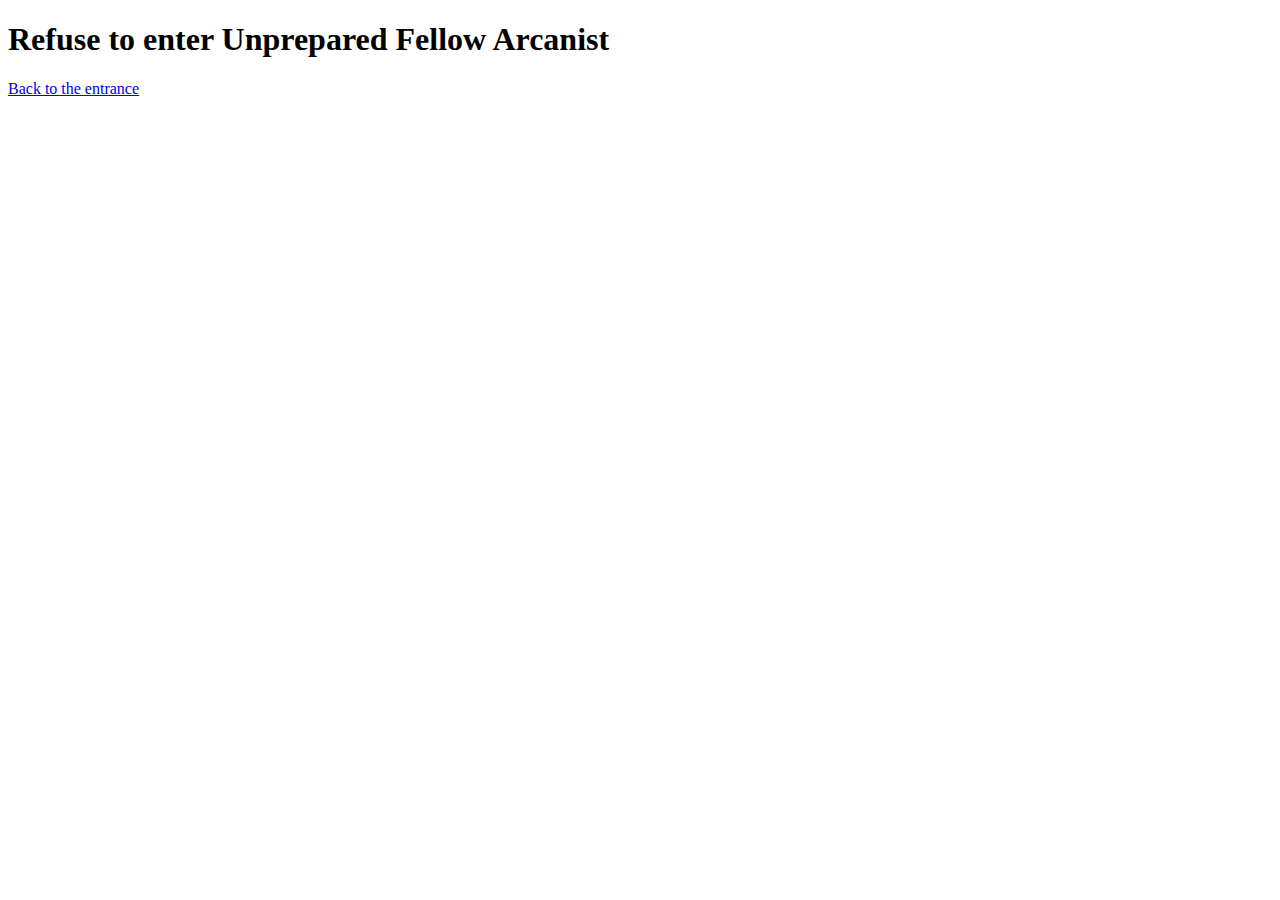
==== data/data.html @ 27436906 "remakepage, focus on header first" ====
<!DOCTYPE html>
<html lang="en">
<head>
    <meta charset="UTF-8">
    <meta http-equiv="X-UA-Compatible" content="IE=edge">
    <meta name="viewport" content="width=device-width, initial-scale=1.0">
    <title>Herbarium and Beastiary</title>
</head>
<body>
    <h1>Refuse to enter Unprepared Fellow Arcanist</h1>
    <a href="../index.html" >Back to the entrance</a>
</body>
</html>
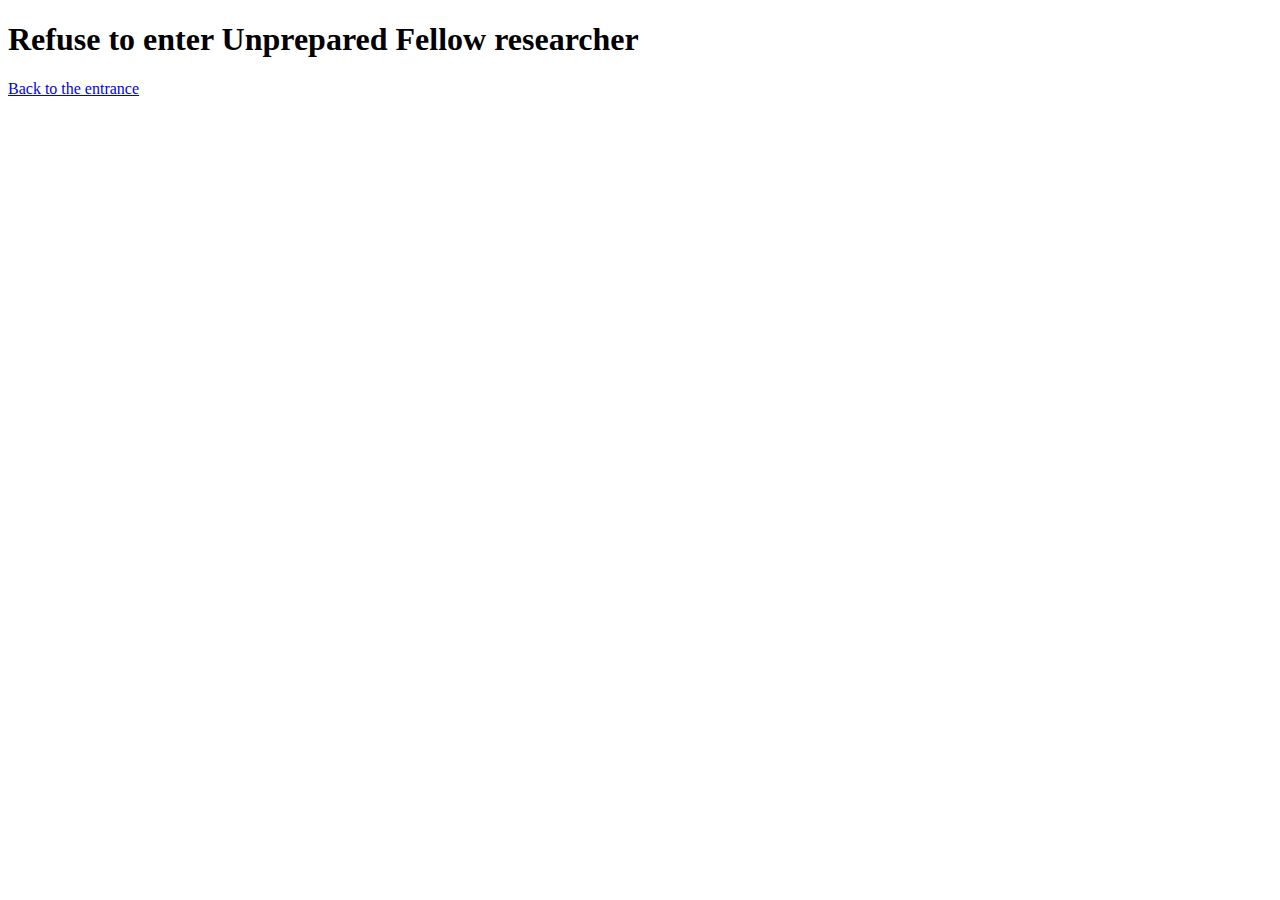
==== commit 5c05bf08: "finish landing page" ====
--- a/data/data.html
+++ b/data/data.html
@@ -7,7 +7,7 @@
     <title>Herbarium and Beastiary</title>
 </head>
 <body>
-    <h1>Refuse to enter Unprepared Fellow Arcanist</h1>
+    <h1>Refuse to enter Unprepared Fellow researcher</h1>
     <a href="../index.html" >Back to the entrance</a>
 </body>
 </html>